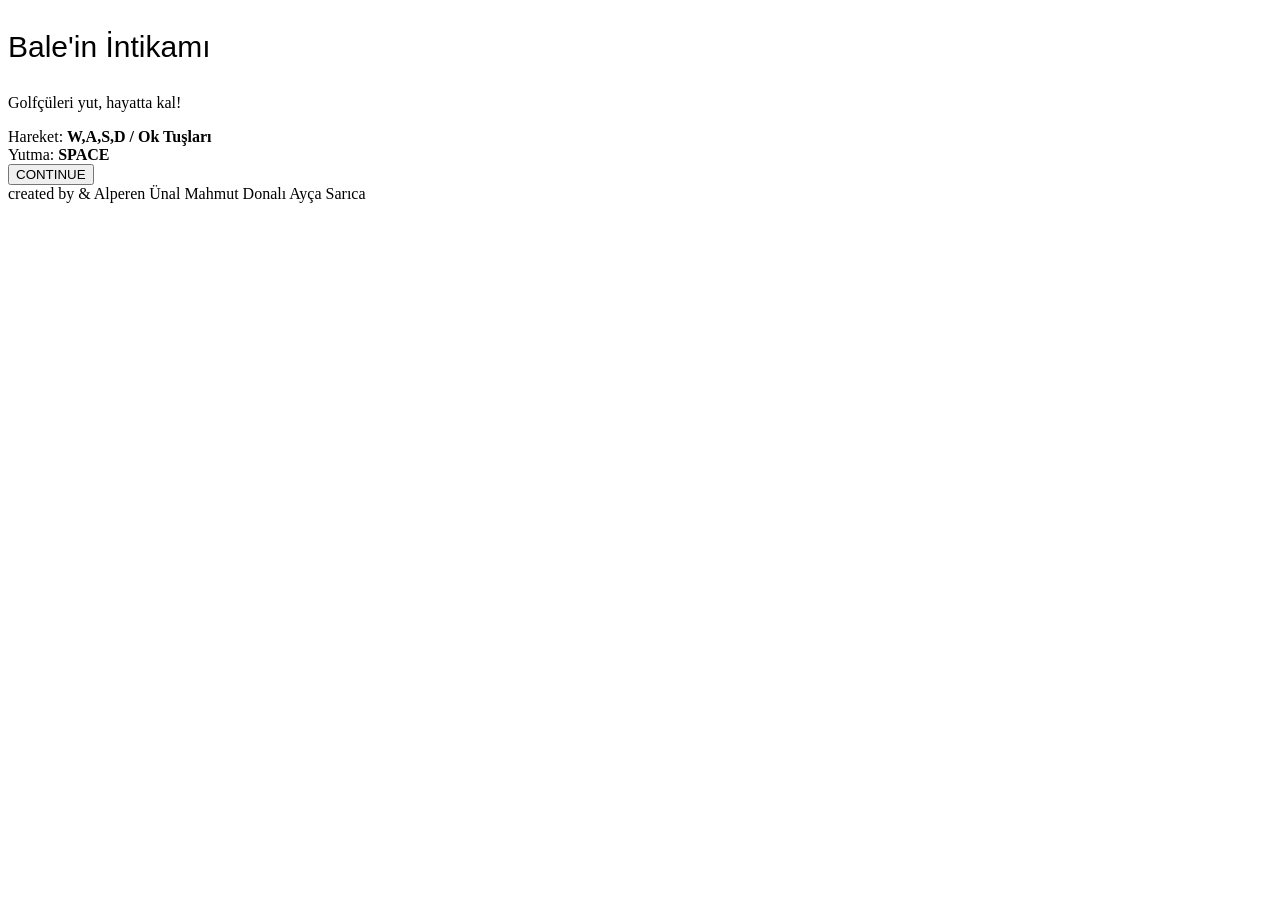
==== index.html @ eb4f78a0 "Add files via upload" ====
<!DOCTYPE html>
<html lang="tr">
    <head>
        <meta charset="utf-8">
        <title>WEBoyun</title>
        <link rel="stylesheet" href="../css/style.css">
    </head>
    <body>
        <div id="baslangicPenceresi">
            <div class="icerik">
                <p style="font: bold; font-size: 30px; font-family: Arial, Helvetica, sans-serif;">Bale'in İntikamı</p>
                <p>Golfçüleri yut, hayatta kal!</p>
                <div class="kontroller">
                    <span>Hareket: <b>W,A,S,D / Ok Tuşları</b></span><br>
                    <span>Yutma: <b>SPACE</b></span>
                </div>
                <button id="devamButonu">CONTINUE</button>
            </div>
        </div>
        <div class="sagAlt">
            <span>created by &</span>
            <span>Alperen Ünal</span>
            <span>Mahmut Donalı</span>
            <span>Ayça Sarıca</span>
        </div>
        <canvas id="OyunCanvas"></canvas>
        
        <script src="../js/golfcu.js"></script>
        <script src="../js/app.js"></script>
    </body>
</html>
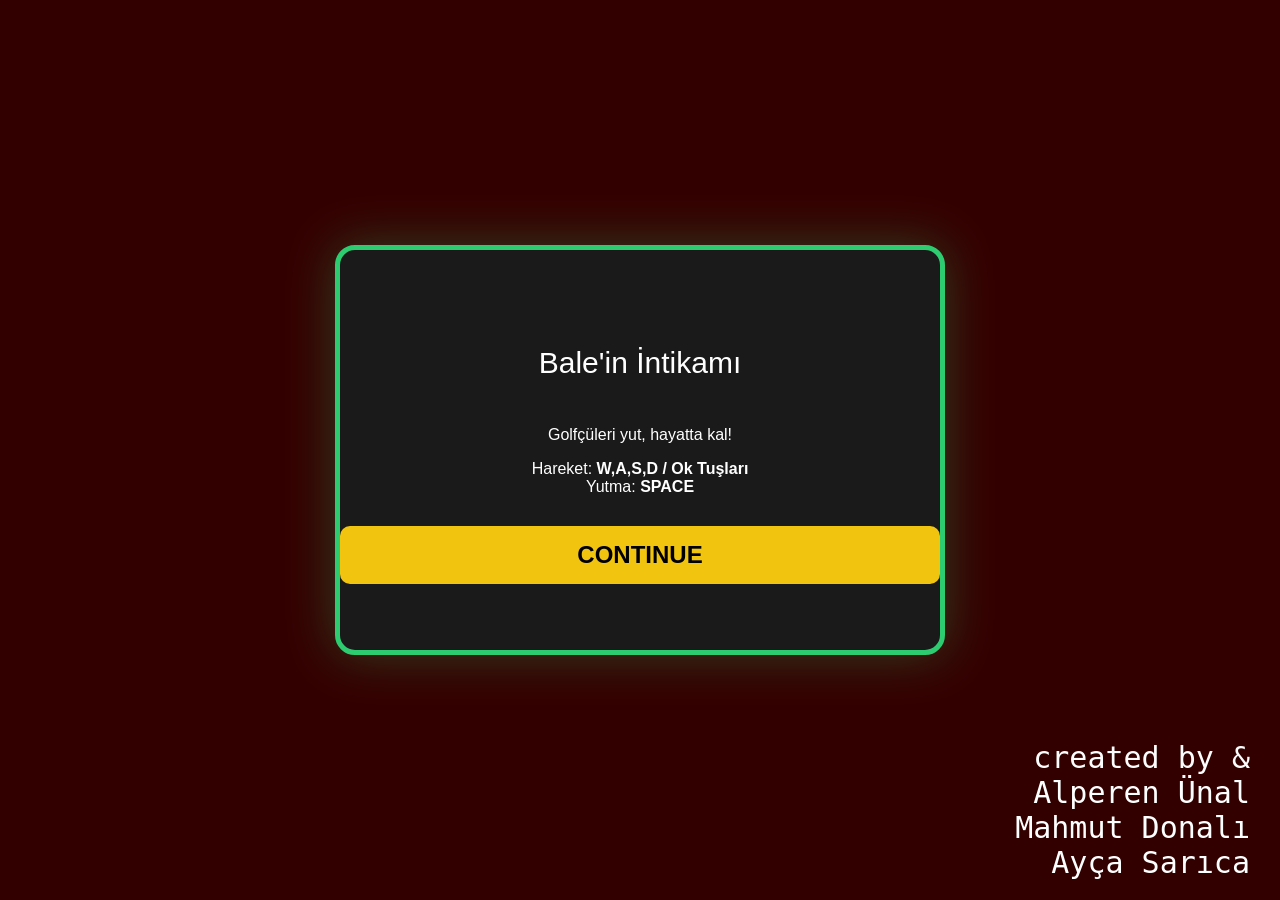
==== commit 546618ce: "Update index.html" ====
--- a/index.html
+++ b/index.html
@@ -3,7 +3,7 @@
     <head>
         <meta charset="utf-8">
         <title>WEBoyun</title>
-        <link rel="stylesheet" href="../css/style.css">
+        <link rel="stylesheet" href="css/style.css">
     </head>
     <body>
         <div id="baslangicPenceresi">
@@ -25,7 +25,7 @@
         </div>
         <canvas id="OyunCanvas"></canvas>
         
-        <script src="../js/golfcu.js"></script>
-        <script src="../js/app.js"></script>
+        <script src="js/golfcu.js"></script>
+        <script src="js/app.js"></script>
     </body>
-</html>+</html>
--- a/css/style.css
+++ b/css/style.css
@@ -0,0 +1,101 @@
+body{
+    background-color: red;
+    margin: 0;
+    display: flex;
+    justify-content: center;
+    align-items: center;
+}
+canvas{
+    margin-top: 45px ;
+    background-color: red;
+
+}
+#baslangicPenceresi {
+    position: fixed; /* Ekrana sabitler */
+    top: 0; left: 0;
+    width: 100%; height: 100%;
+    background: rgba(0, 0, 0, 0.8); /* Arkayı karartır */
+    display: flex;
+    justify-content: center;
+    align-items: center;
+    z-index: 9999; /* Her şeyin en üstünde durur */
+}
+
+.icerik {
+    width: 600px;  /* İstediğin genişlik */
+    height: 400px; /* 800 boy çok uzun kaçabilir, 400-500 idealdir ama istersen 800 yapabilirsin */
+    background: #1a1a1a;
+    border: 5px solid #2ecc71;
+    border-radius: 20px;
+    text-align: center;
+    display: flex;
+    flex-direction: column;
+    justify-content: center;
+    color: white;
+    font-family: 'Arial', sans-serif;
+    box-shadow: 0 0 50px rgba(46, 204, 113, 0.3);
+}
+
+#devamButonu {
+    margin-top: 30px;
+    padding: 15px 40px;
+    font-size: 24px;
+    font-weight: bold;
+    background: #f1c40f;
+    color: black;
+    border: none;
+    border-radius: 10px;
+    cursor: pointer;
+    transition: 0.3s;
+}
+
+#devamButonu:hover {
+    background: #2ecc71;
+    transform: scale(1.05);
+}
+.sagAlt{
+    display: flex;
+    flex-direction: column;
+    text-align: right;
+    justify-content: flex-end;
+    position: fixed;
+    bottom:20px;
+    right: 30px;
+    margin-bottom: 0;
+
+    font-family: monospace;
+    font-size: 30px;
+    font: bold;
+    color: white;
+    z-index: 9999;
+}
+.sagAlt span {
+    opacity: 0; 
+    transform: translateX(20px);
+    animation: undertaleGiris 0.5s steps(10) forwards;
+}
+/* Her ismin farklı zamanda gelmesi için gecikme */
+.sagAlt span:nth-child(1) { color: #fdfdfd; animation-delay: 0.5s; } /* "Created by" sarı olsun */
+.sagAlt span:nth-child(2) { animation-delay: 1.2s; }
+.sagAlt span:nth-child(3) { animation-delay: 1.9s; }
+.sagAlt span:nth-child(4) { animation-delay: 2.6s; }
+
+@keyframes undertaleGiris {
+    to {
+        opacity: 1;
+        transform: translateX(0);
+    }
+}
+
+/* Azim dolu titreme efekti */
+.sagAlt span:hover {
+    animation: titret 0.2s infinite;
+    color: #f1c40f;
+    cursor: default;
+}
+
+@keyframes titret {
+    0% { transform: translate(1px, 1px); }
+    50% { transform: translate(-1px, -1px); }
+    100% { transform: translate(1px, -1px); }
+}
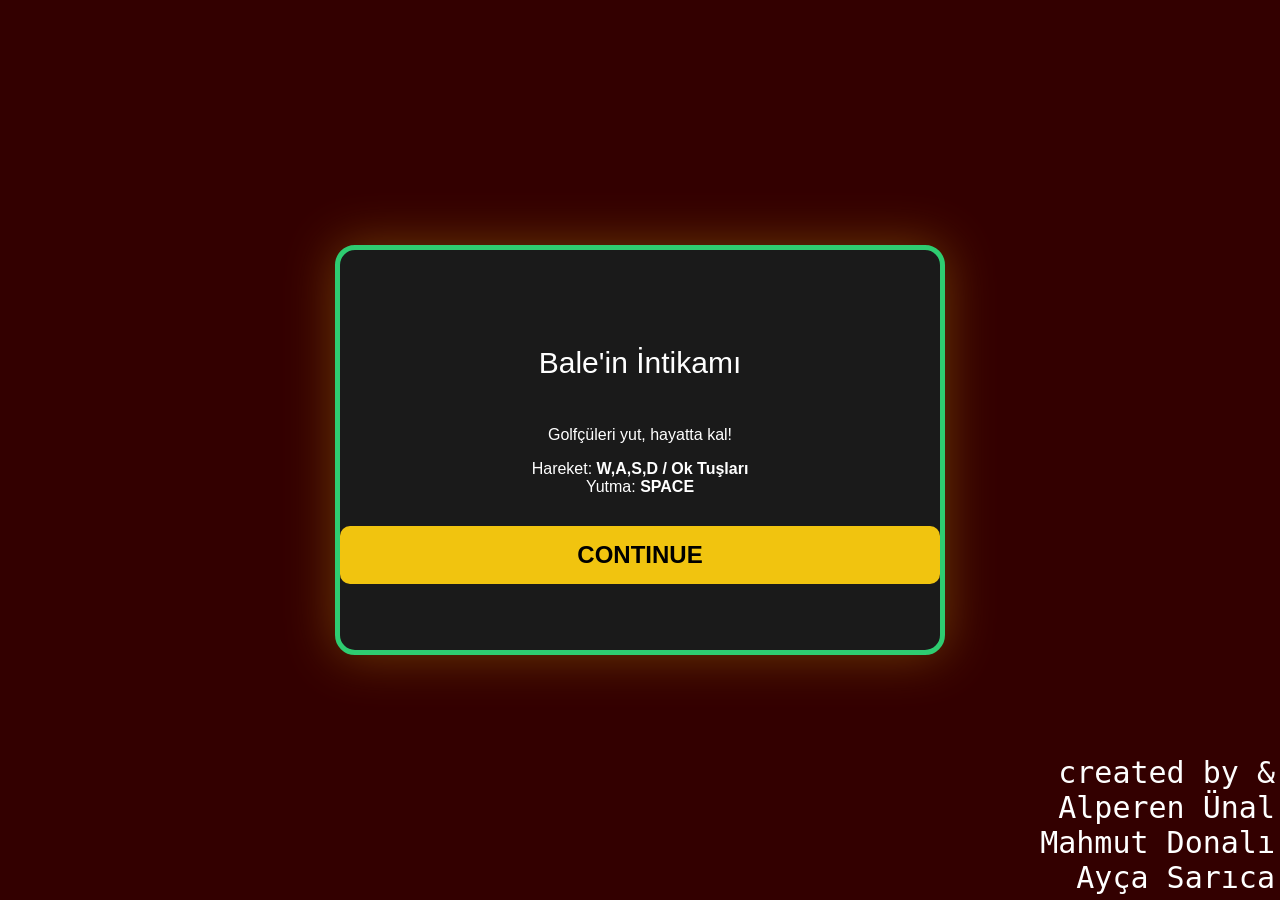
==== commit 14089be2: "Add files via upload" ====
--- a/index.html
+++ b/index.html
@@ -28,4 +28,4 @@
         <script src="js/golfcu.js"></script>
         <script src="js/app.js"></script>
     </body>
-</html>
+</html>
--- a/css/style.css
+++ b/css/style.css
@@ -33,7 +33,7 @@
     justify-content: center;
     color: white;
     font-family: 'Arial', sans-serif;
-    box-shadow: 0 0 50px rgba(46, 204, 113, 0.3);
+    box-shadow: 0 0 50px rgba(241, 196, 15, 0.3);
 }
 
 #devamButonu {
@@ -59,8 +59,8 @@
     text-align: right;
     justify-content: flex-end;
     position: fixed;
-    bottom:20px;
-    right: 30px;
+    bottom: 5px;
+    right: 5px;
     margin-bottom: 0;
 
     font-family: monospace;
